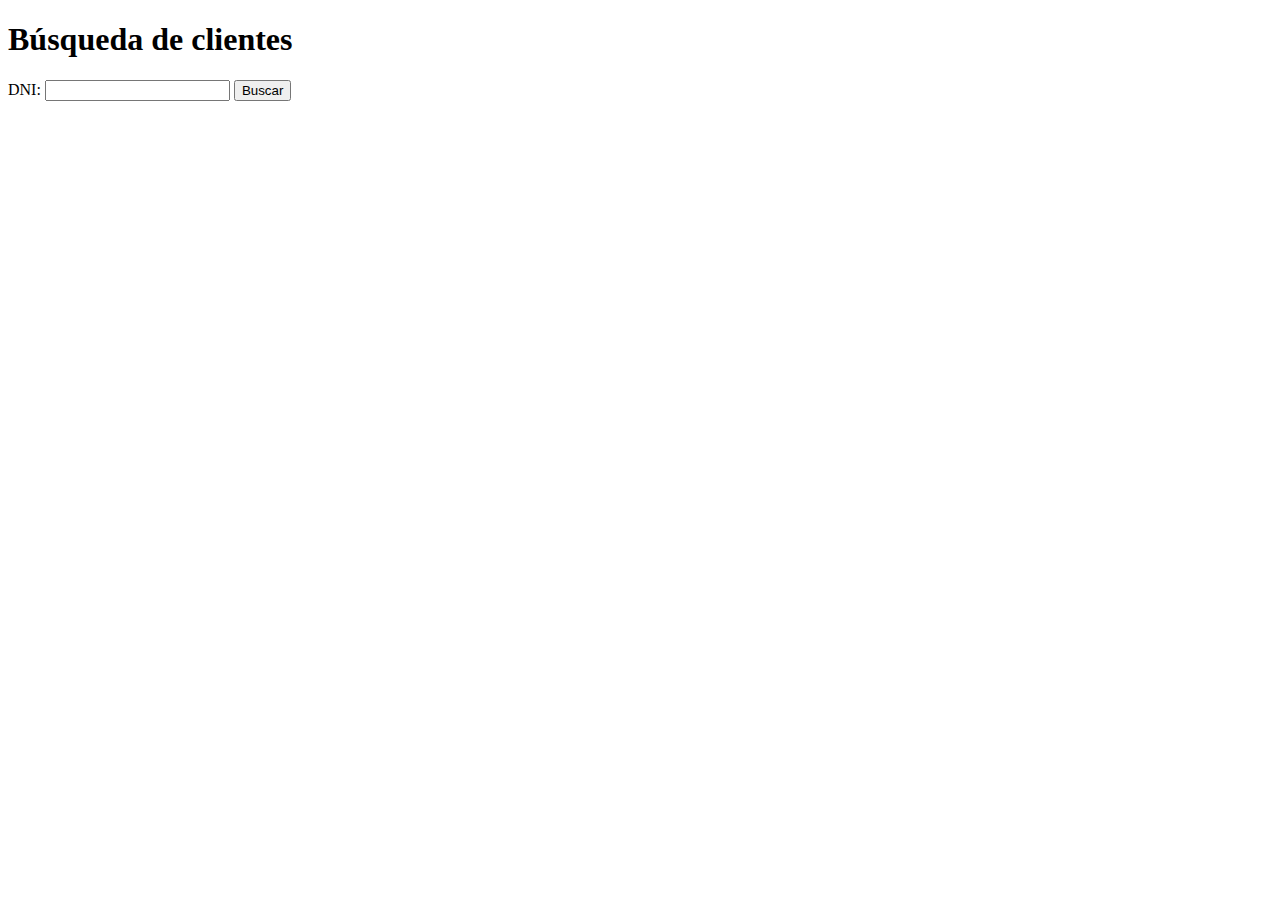
==== src/main/resources/templates/index.html @ 6834eb39 "first commit" ====
<!DOCTYPE html>
<html xmlns:th="http://www.thymeleaf.org">
<head>
  <meta charset="UTF-8">
  <title>Búsqueda de clientes</title>
</head>
<body>
<h1>Búsqueda de clientes</h1>
<form action="#" th:action="@{/buscarCliente}" method="post">
  <label for="dni">DNI:</label>
  <input type="text" id="dni" name="dni" required>
  <button type="submit">Buscar</button>
</form>
<p th:text="${error}" style="color: red"></p>
</body>
</html>
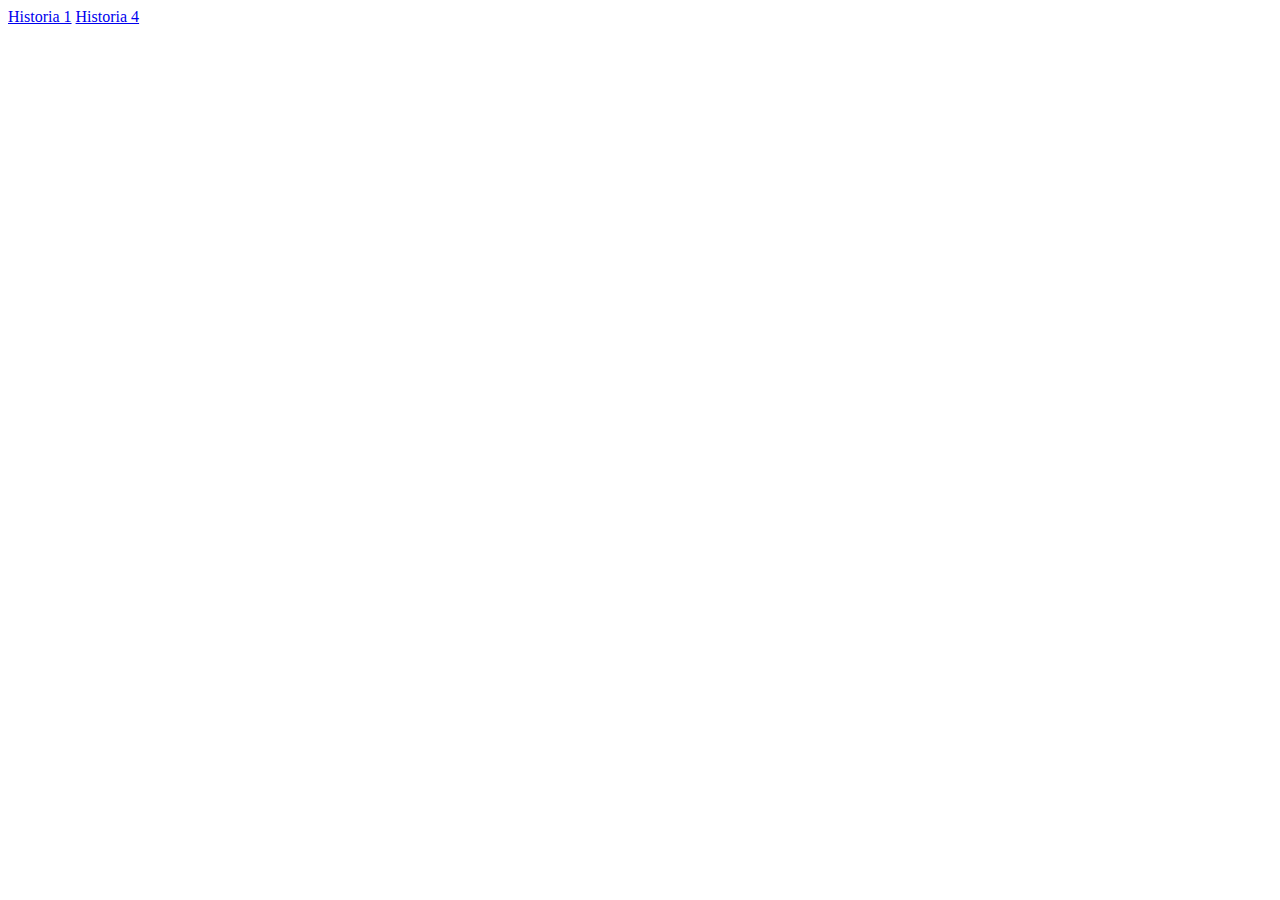
==== commit 9b266f19: "Added templates and migrations" ====
--- a/src/main/resources/templates/index.html
+++ b/src/main/resources/templates/index.html
@@ -2,15 +2,13 @@
 <html xmlns:th="http://www.thymeleaf.org">
 <head>
   <meta charset="UTF-8">
-  <title>Búsqueda de clientes</title>
+  <title>Home</title>
 </head>
 <body>
-<h1>Búsqueda de clientes</h1>
-<form action="#" th:action="@{/buscarCliente}" method="post">
-  <label for="dni">DNI:</label>
-  <input type="text" id="dni" name="dni" required>
-  <button type="submit">Buscar</button>
-</form>
-<p th:text="${error}" style="color: red"></p>
+
+    <a href="/crear-vuelo"> Historia 1</a>
+
+    <a href="/clientes" > Historia 4</a>
+
 </body>
 </html>
